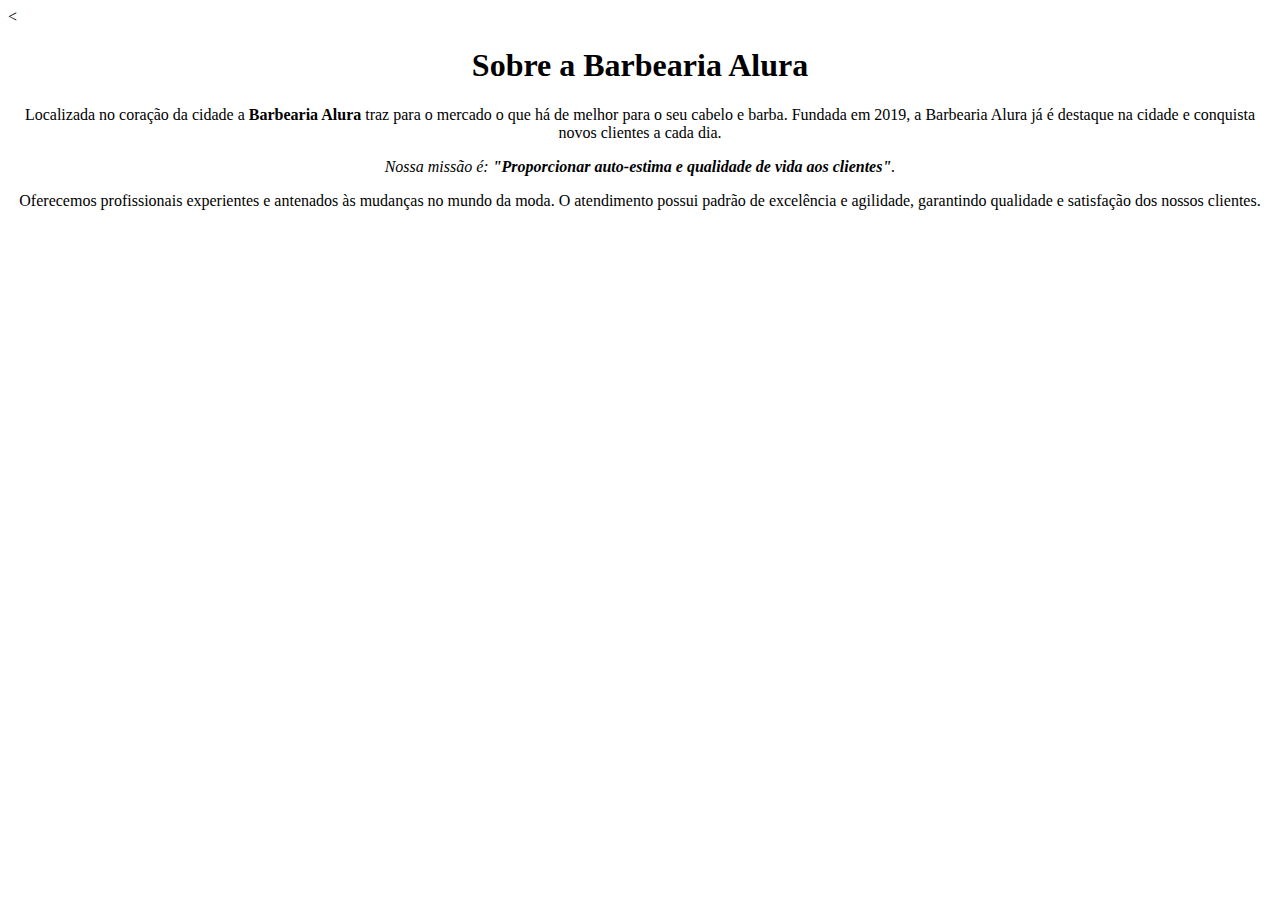
==== index.html @ b7a40c09 "Add files via upload" ====
<<!DOCTYPE html>
<html lang="pt-br" dir="ltr">
  <head>
    <meta charset="utf-8">
    <title></title>
    <link rel="stylesheet" type="text/css" href="estilo.css">
  </head>
  <body>
   

   <h1 style=" text-align: center;">  Sobre a Barbearia Alura</h1>

<p>Localizada no coração da cidade a <strong>Barbearia Alura</strong> traz para o mercado o que há de
melhor para o seu cabelo e barba. Fundada em 2019, a Barbearia Alura já é destaque na cidade e conquista novos clientes a cada dia.</p>

<p text-align: center; font-size: 20px;> <em> Nossa missão é:<strong> "Proporcionar auto-estima e qualidade de vida aos clientes"</strong>.</em>


<p>Oferecemos profissionais experientes e antenados às mudanças no mundo
 da moda. O atendimento possui padrão de excelência e agilidade, garantindo qualidade e satisfação dos nossos clientes.</p>
  </body>
</html>
---- estilo.css ----
boby{
	background-color: red;
}

p{
	text-align: center;
}
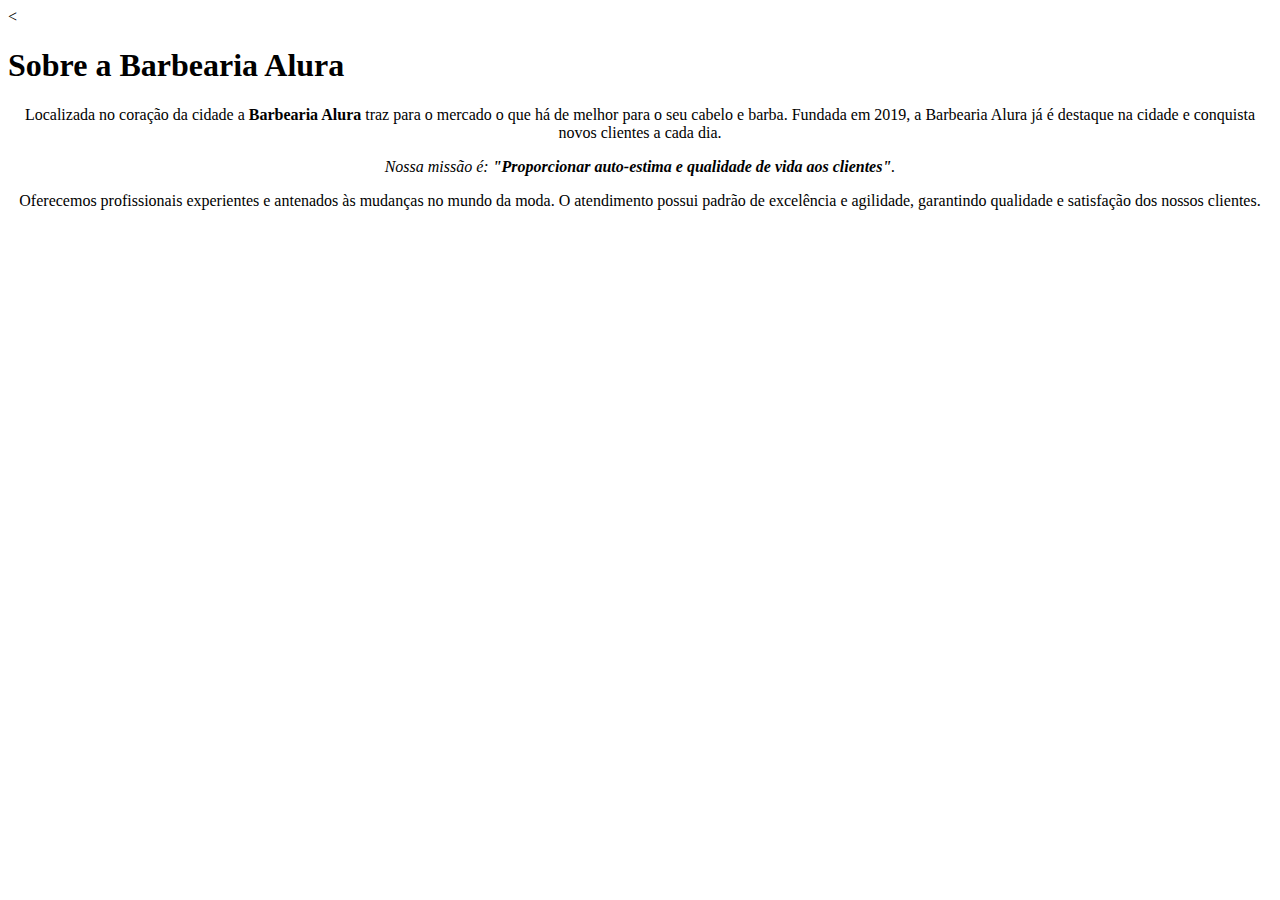
==== commit 8edfd70a: "Add files via upload" ====
--- a/index.html
+++ b/index.html
@@ -8,15 +8,15 @@
   <body>
    
 
-   <h1 style=" text-align: center;">  Sobre a Barbearia Alura</h1>
+   <h1 style> Sobre a Barbearia Alura</h1>
 
 <p>Localizada no coração da cidade a <strong>Barbearia Alura</strong> traz para o mercado o que há de
 melhor para o seu cabelo e barba. Fundada em 2019, a Barbearia Alura já é destaque na cidade e conquista novos clientes a cada dia.</p>
 
-<p text-align: center; font-size: 20px;> <em> Nossa missão é:<strong> "Proporcionar auto-estima e qualidade de vida aos clientes"</strong>.</em>
+<p id="nissao"> <em> Nossa missão é:<strong> "Proporcionar auto-estima e qualidade de vida aos clientes"</strong>.</em>
 
 
 <p>Oferecemos profissionais experientes e antenados às mudanças no mundo
  da moda. O atendimento possui padrão de excelência e agilidade, garantindo qualidade e satisfação dos nossos clientes.</p>
   </body>
-</html>+</html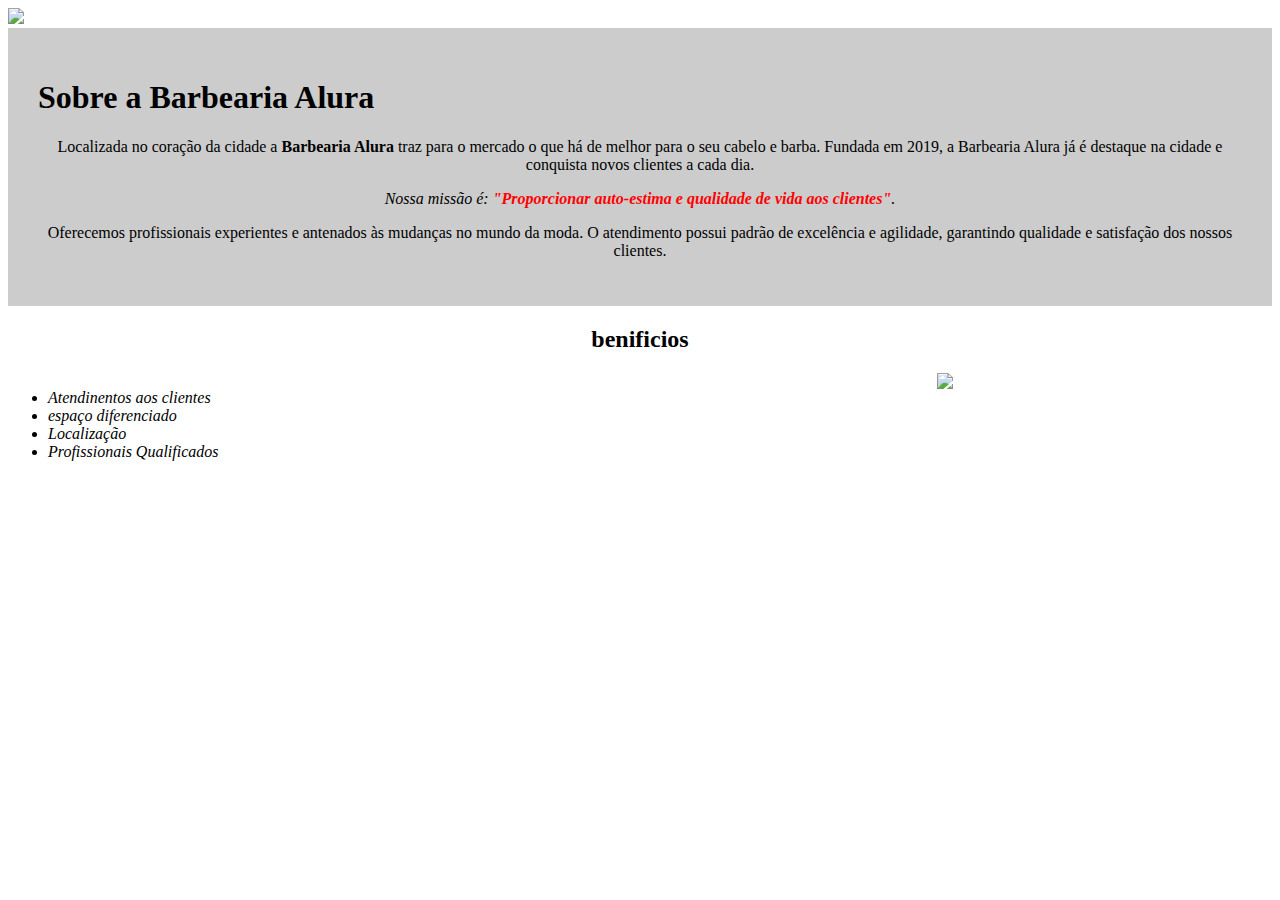
==== commit 755ee4fa: "Add files via upload" ====
--- a/index.html
+++ b/index.html
@@ -1,4 +1,4 @@
-<<!DOCTYPE html>
+<!DOCTYPE html>
 <html lang="pt-br" dir="ltr">
   <head>
     <meta charset="utf-8">
@@ -7,8 +7,9 @@
   </head>
   <body>
    
-
-   <h1 style> Sobre a Barbearia Alura</h1>
+       <img src="banner.jpg">
+       <div class="principal">
+       <h1 style> Sobre a Barbearia Alura</h1>
 
 <p>Localizada no coração da cidade a <strong>Barbearia Alura</strong> traz para o mercado o que há de
 melhor para o seu cabelo e barba. Fundada em 2019, a Barbearia Alura já é destaque na cidade e conquista novos clientes a cada dia.</p>
@@ -18,5 +19,37 @@
 
 <p>Oferecemos profissionais experientes e antenados às mudanças no mundo
  da moda. O atendimento possui padrão de excelência e agilidade, garantindo qualidade e satisfação dos nossos clientes.</p>
+ </div>
+  
+   <div class="benificios">
+   <h2>benificios</h2>
+   <ul>
+       <li class="itens">Atendinentos aos clientes</li>
+       <li class="itens">espaço diferenciado </li>
+       <li class="itens">Localização </li>
+       <li class="itens">Profissionais Qualificados </li>
+   </ul>
+   <img src="beneficios.jpg" class="imagembeneficios">
+</div>
+
+
+
+
+
+
+
+
+
+ </div>
+
+
+
+
+
+
+
+
+
+
   </body>
 </html--- a/estilo.css
+++ b/estilo.css
@@ -1,7 +1,51 @@
-boby{
-	background-color: red;
+body{
+
+}
+    
+#banner{
+    width: 100%;
+}     
+
+.principal{
+    background: #cccccc;
+    padding: 30px;
 }
 
+hi{
+    text-align: center;
+}
 p{
-	text-align: center;
+    text-align: center;
 }
+
+#missao{
+    font-size: 20px;
+}
+
+em strong{
+    color: red;
+}
+
+.itens{
+  font-style: italic;
+}
+
+.beneficios{
+    background: #ffffff;
+    padding: 20px;
+}
+
+h2{
+    text-align: center;
+}
+
+ul{
+    display: inline-block;
+    vertical-align: top;
+    width: 20%;
+    margin-right: 50%;
+}
+
+.imagembeneficios{
+    width: 50%;
+}